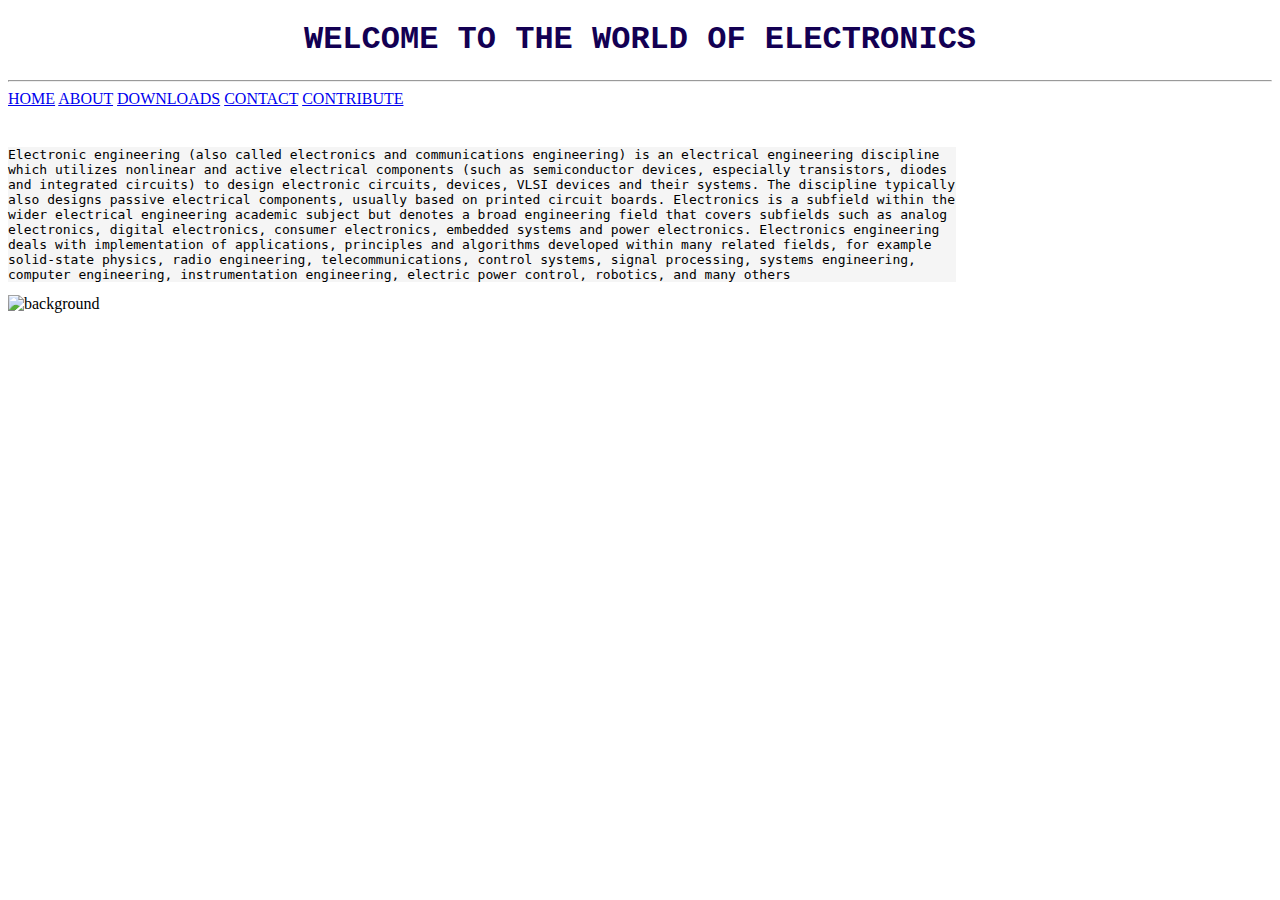
==== index.html @ 447beccd "download root change" ====
<!DOCTYPE html>
<html>
  <head>
    <meta charset="UFI-8" />
    <meta lang="en" />
    <meta name="viewport" content="width=device-width, initial-scale=1.0" />
    <title>ELECTRONICS</title>
    <link rel="stylesheet" href="./CSS/style.css" />
  </head>

  <body class="inde">
    <h1 style="text-align: center;">WELCOME TO THE WORLD OF ELECTRONICS</h1>
    <hr />
    <a href="index.html">HOME</a>
    <a href="./about.html">ABOUT</a>
    <a href="./downloads.html">DOWNLOADS</a>
    <a href="https://cpt.ac.in/contactus.php" target="_blank">CONTACT</a>
    <a href="./upload.html">CONTRIBUTE</a>
    <br /><br />
    <h1></h1>
    <p>
      Electronic engineering (also called electronics and communications
      engineering) is an electrical engineering discipline which utilizes
      nonlinear and active electrical components (such as semiconductor devices,
      especially transistors, diodes and integrated circuits) to design
      electronic circuits, devices, VLSI devices and their systems. The
      discipline typically also designs passive electrical components, usually
      based on printed circuit boards. Electronics is a subfield within the
      wider electrical engineering academic subject but denotes a broad
      engineering field that covers subfields such as analog electronics,
      digital electronics, consumer electronics, embedded systems and power
      electronics. Electronics engineering deals with implementation of
      applications, principles and algorithms developed within many related
      fields, for example solid-state physics, radio engineering,
      telecommunications, control systems, signal processing, systems
      engineering, computer engineering, instrumentation engineering, electric
      power control, robotics, and many others
    </p>
    <img src="./img/BACK.jpg" alt="background" id="imgproc" />
    <br />
  </body>
</html>
---- CSS/style.css ----
.inde {
  background-image: url(https://images.pexels.com/photos/132700/pexels-photo-132700.jpeg?auto=compress&cs=tinysrgb&dpr=3&h=750&w=1260);
  background-size: 100%;
  background-repeat: no-repeat;
}
h1 {
  color: rgb(19, 0, 83);
  font-family: "Courier New", Courier, monospace;
  text-align: center;
}
p {
  width: 75%;
  font: outline;
  font-family: monospace;
  background-color: whitesmoke;
}
#imgproc {
  width: 50%;
}
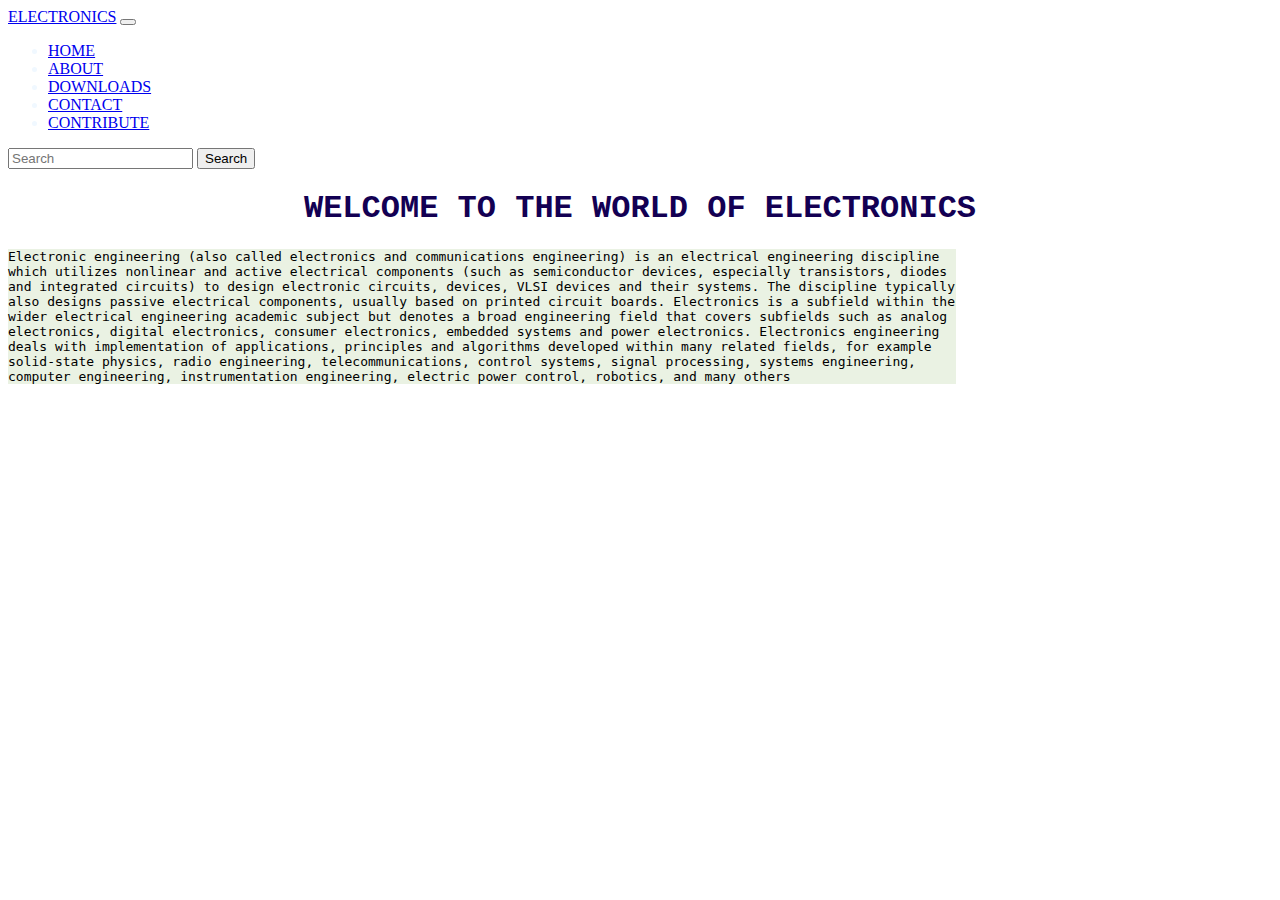
==== commit 9f940219: "base" ====
--- a/index.html
+++ b/index.html
@@ -3,40 +3,101 @@
   <head>
     <meta charset="UFI-8" />
     <meta lang="en" />
-    <meta name="viewport" content="width=device-width, initial-scale=1.0" />
+    <meta
+      name="viewport"
+      content="width=device-width, initial-scale=1, shrink-to-fit=no"
+    />
     <title>ELECTRONICS</title>
     <link rel="stylesheet" href="./CSS/style.css" />
+    <link
+      rel="stylesheet"
+      href="https://stackpath.bootstrapcdn.com/bootstrap/4.5.0/css/bootstrap.min.css"
+      integrity="sha384-9aIt2nRpC12Uk9gS9baDl411NQApFmC26EwAOH8WgZl5MYYxFfc+NcPb1dKGj7Sk"
+      crossorigin="anonymous"
+    />
+    <link rel="js" href="./ind.js" />
+    <link rel="stylesheet" href="./boot.scss" />
   </head>
 
   <body class="inde">
-    <h1 style="text-align: center;">WELCOME TO THE WORLD OF ELECTRONICS</h1>
-    <hr />
-    <a href="index.html">HOME</a>
-    <a href="./about.html">ABOUT</a>
-    <a href="./downloads.html">DOWNLOADS</a>
-    <a href="https://cpt.ac.in/contactus.php" target="_blank">CONTACT</a>
-    <a href="./upload.html">CONTRIBUTE</a>
-    <br /><br />
-    <h1></h1>
-    <p>
-      Electronic engineering (also called electronics and communications
-      engineering) is an electrical engineering discipline which utilizes
-      nonlinear and active electrical components (such as semiconductor devices,
-      especially transistors, diodes and integrated circuits) to design
-      electronic circuits, devices, VLSI devices and their systems. The
-      discipline typically also designs passive electrical components, usually
-      based on printed circuit boards. Electronics is a subfield within the
-      wider electrical engineering academic subject but denotes a broad
-      engineering field that covers subfields such as analog electronics,
-      digital electronics, consumer electronics, embedded systems and power
-      electronics. Electronics engineering deals with implementation of
-      applications, principles and algorithms developed within many related
-      fields, for example solid-state physics, radio engineering,
-      telecommunications, control systems, signal processing, systems
-      engineering, computer engineering, instrumentation engineering, electric
-      power control, robotics, and many others
-    </p>
-    <img src="./img/BACK.jpg" alt="background" id="imgproc" />
+    <div class="container-fluid">
+      <script
+        src="https://code.jquery.com/jquery-3.5.1.slim.min.js"
+        integrity="sha384-DfXdz2htPH0lsSSs5nCTpuj/zy4C+OGpamoFVy38MVBnE+IbbVYUew+OrCXaRkfj"
+        crossorigin="anonymous"
+      ></script>
+      <script
+        src="https://cdn.jsdelivr.net/npm/popper.js@1.16.0/dist/umd/popper.min.js"
+        integrity="sha384-Q6E9RHvbIyZFJoft+2mJbHaEWldlvI9IOYy5n3zV9zzTtmI3UksdQRVvoxMfooAo"
+        crossorigin="anonymous"
+      ></script>
+      <script
+        src="https://stackpath.bootstrapcdn.com/bootstrap/4.5.0/js/bootstrap.min.js"
+        integrity="sha384-OgVRvuATP1z7JjHLkuOU7Xw704+h835Lr+6QL9UvYjZE3Ipu6Tp75j7Bh/kR0JKI"
+        crossorigin="anonymous"
+      ></script>
+
+      <nav class="navbar sticky-top navbar-expand-lg navbar-dark bg-dark">
+        <a class="navbar-brand" href="#">ELECTRONICS</a>
+        <button
+          class="navbar-toggler"
+          type="button"
+          data-toogle="collapse"
+          data-target="#navbarNavAltMarkup"
+          aria-controls="navbarNavAltMarkup"
+          aria-expanded="false"
+          aria-label="Toggle navigation"
+        >
+          <span class="navbar-toggler-icon"></span>
+        </button>
+        <div class="collapse navbar-collapse" id="navbarNavAltMarkup">
+          <ul class="nav navbar-nav mr-auto mt-2 mt-lg-0">
+            <li class="nav-item active"><a href="./index.html">HOME</a></li>
+            <li class="nav-item"><a href="./about.html">ABOUT</a></li>
+            <li class="nav-item">
+              <a href="./downloads.html">DOWNLOADS</a>
+            </li>
+            <li class="nav-item">
+              <a href="https://cpt.ac.in/contactus.php" target="_blank"
+                >CONTACT</a
+              >
+            </li>
+            <li class="nav-item"><a href="./upload.html">CONTRIBUTE</a></li>
+          </ul>
+          <form class="form-inline my-2 my-lg-0">
+            <input
+              class="form-control mr-sm-2"
+              type="search"
+              placeholder="Search"
+            />
+            <button class="btn btn-outline-success my-2 my-sm-0" type="submit">
+              Search
+            </button>
+          </form>
+        </div>
+      </nav>
+
+      <h1 style="text-align: center;">WELCOME TO THE WORLD OF ELECTRONICS</h1>
+
+      <p>
+        Electronic engineering (also called electronics and communications
+        engineering) is an electrical engineering discipline which utilizes
+        nonlinear and active electrical components (such as semiconductor
+        devices, especially transistors, diodes and integrated circuits) to
+        design electronic circuits, devices, VLSI devices and their systems. The
+        discipline typically also designs passive electrical components, usually
+        based on printed circuit boards. Electronics is a subfield within the
+        wider electrical engineering academic subject but denotes a broad
+        engineering field that covers subfields such as analog electronics,
+        digital electronics, consumer electronics, embedded systems and power
+        electronics. Electronics engineering deals with implementation of
+        applications, principles and algorithms developed within many related
+        fields, for example solid-state physics, radio engineering,
+        telecommunications, control systems, signal processing, systems
+        engineering, computer engineering, instrumentation engineering, electric
+        power control, robotics, and many others
+      </p>
+    </div>
     <br />
   </body>
 </html>
--- a/CSS/style.css
+++ b/CSS/style.css
@@ -1,7 +1,8 @@
-.inde {
+inde {
   background-image: url(https://images.pexels.com/photos/132700/pexels-photo-132700.jpeg?auto=compress&cs=tinysrgb&dpr=3&h=750&w=1260);
-  background-size: 100%;
+  background-size: cover;
   background-repeat: no-repeat;
+  margin-left: 20px;
 }
 h1 {
   color: rgb(19, 0, 83);
@@ -12,8 +13,28 @@
   width: 75%;
   font: outline;
   font-family: monospace;
-  background-color: whitesmoke;
+  background-color: #eaf2e3;
 }
 #imgproc {
   width: 50%;
+  background-size: cover;
 }
+p::selection {
+  color: black;
+  background-color: red;
+}
+
+.link {
+  text-decoration: grey;
+  margin-left: 20px;
+  word-spacing: 20px;
+  transition-timing-function: cubic-bezier(1, 0, 0, 1);
+  transition: cubic-bezier(1, 0, 0, 1);
+}
+.selector-for-some-widget {
+  box-sizing: content-box;
+}
+.nav-item {
+  margin-right: 20px;
+  color: aliceblue;
+}
